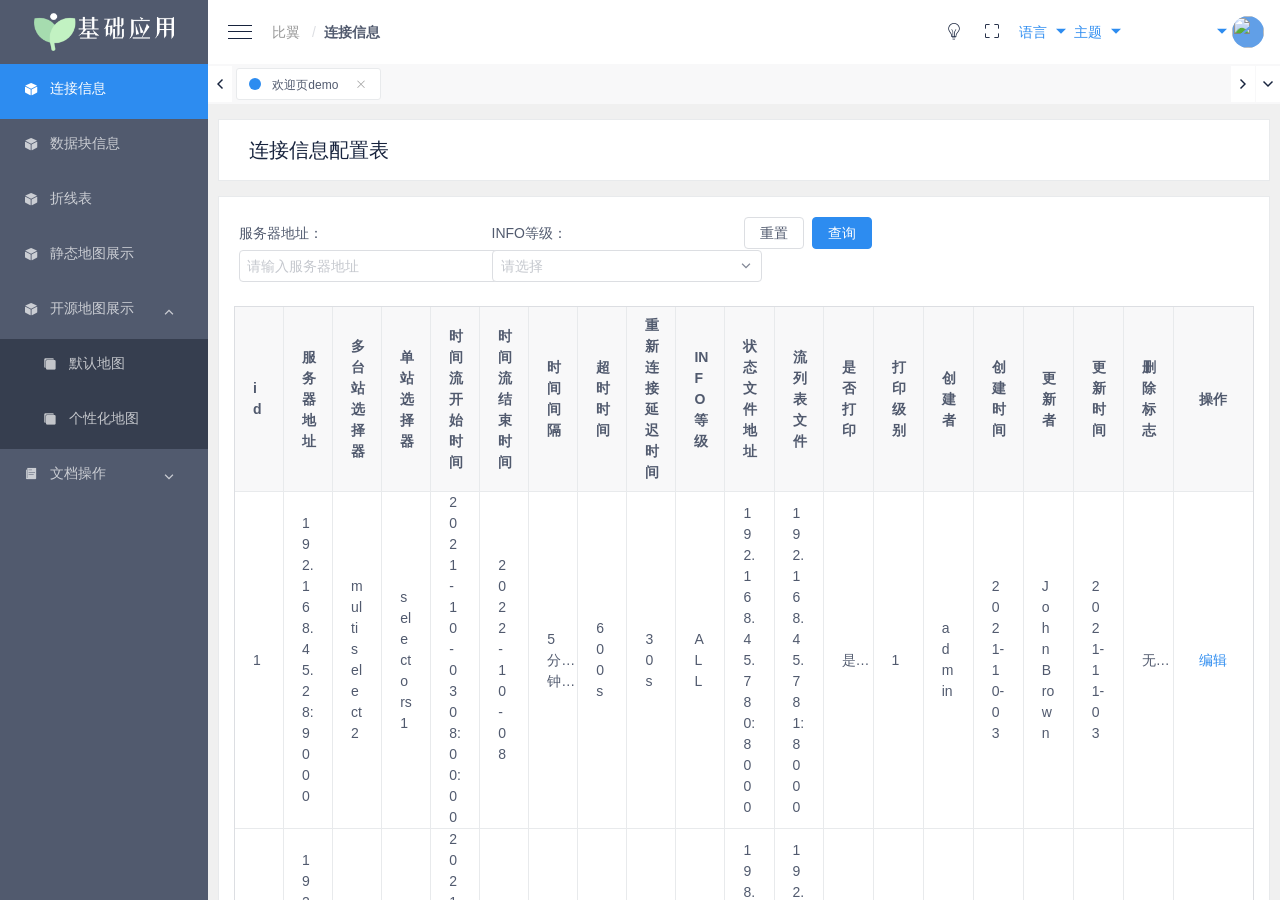
==== index.html @ 269a9dab "first data" ====
<!DOCTYPE html><html lang=en><head><meta charset=utf-8><meta http-equiv=X-UA-Compatible content="IE=edge"><meta name=viewport content="width=device-width,initial-scale=1"><link rel=icon href=/favicon.ico><title>比翼前端模板工程</title><link href=/css/chunk-0a819cb2.3a0e46ed.css rel=prefetch><link href=/css/chunk-11ceb040.f583944a.css rel=prefetch><link href=/css/chunk-21d5306e.aed75a42.css rel=prefetch><link href=/css/chunk-2cd360ec.f2139635.css rel=prefetch><link href=/css/chunk-33b52d5a.ece0cc48.css rel=prefetch><link href=/css/chunk-3b85aa30.82c11c02.css rel=prefetch><link href=/css/chunk-3f3e3835.767bb3c5.css rel=prefetch><link href=/css/chunk-426736fe.f81600a0.css rel=prefetch><link href=/css/chunk-475eb8d0.64a74ad3.css rel=prefetch><link href=/css/chunk-4a87d8a4.d0e65990.css rel=prefetch><link href=/css/chunk-4ddbb94a.140ee57d.css rel=prefetch><link href=/css/chunk-4de5cf44.0afd7499.css rel=prefetch><link href=/css/chunk-56ee7c5e.ea6facd3.css rel=prefetch><link href=/css/chunk-5be7c228.51468df6.css rel=prefetch><link href=/css/chunk-5cc9073e.5cdab575.css rel=prefetch><link href=/css/chunk-5cd06232.3f7716bb.css rel=prefetch><link href=/css/chunk-649bf546.658e9af0.css rel=prefetch><link href=/css/chunk-686a37be.f37f4359.css rel=prefetch><link href=/css/chunk-733e5c7a.aabdaeb0.css rel=prefetch><link href=/css/chunk-744b7817.3e490856.css rel=prefetch><link href=/css/chunk-7491a3be.2de5b314.css rel=prefetch><link href=/css/chunk-76fb0a8e.6741efa4.css rel=prefetch><link href=/css/chunk-76fedcc5.10a52c0f.css rel=prefetch><link href=/css/chunk-77142ce4.4968471c.css rel=prefetch><link href=/css/chunk-7e1fde31.5acc547c.css rel=prefetch><link href=/css/chunk-81762546.b64fc81a.css rel=prefetch><link href=/css/chunk-865bc36a.3567fb33.css rel=prefetch><link href=/css/chunk-995e01a8.71c57f89.css rel=prefetch><link href=/css/chunk-b83e9e4c.2ca22ffd.css rel=prefetch><link href=/css/chunk-cb74711e.ea546154.css rel=prefetch><link href=/css/chunk-cdf58b38.49ff6296.css rel=prefetch><link href=/css/chunk-ea4ea4b8.f81600a0.css rel=prefetch><link href=/css/chunk-f1afb5e0.d47428d1.css rel=prefetch><link href=/css/chunk-fd720fd6.446cf9c0.css rel=prefetch><link href=/js/chunk-0a819cb2.ea971762.js rel=prefetch><link href=/js/chunk-11ceb040.02e998f1.js rel=prefetch><link href=/js/chunk-19a3d9c5.cf2aa9c7.js rel=prefetch><link href=/js/chunk-21d5306e.9f97cfe4.js rel=prefetch><link href=/js/chunk-2cd360ec.cc9886be.js rel=prefetch><link href=/js/chunk-2d0a54f0.c98b94a5.js rel=prefetch><link href=/js/chunk-2d0abba0.ba02654c.js rel=prefetch><link href=/js/chunk-2d0abfbd.4ae2cdc9.js rel=prefetch><link href=/js/chunk-2d0aec8f.5057cba7.js rel=prefetch><link href=/js/chunk-2d0aed75.d5265ac6.js rel=prefetch><link href=/js/chunk-2d0b1e34.46bcae97.js rel=prefetch><link href=/js/chunk-2d0b5a08.78e944c9.js rel=prefetch><link href=/js/chunk-2d0ba556.b3a6e27a.js rel=prefetch><link href=/js/chunk-2d0bdf39.abdc4ee5.js rel=prefetch><link href=/js/chunk-2d0c13c8.7fa21c7e.js rel=prefetch><link href=/js/chunk-2d0c1eb0.23839095.js rel=prefetch><link href=/js/chunk-2d0cbf00.1c8ca4ef.js rel=prefetch><link href=/js/chunk-2d0d01d6.eab0cbb2.js rel=prefetch><link href=/js/chunk-2d0d03ca.d22ab758.js rel=prefetch><link href=/js/chunk-2d0d0589.c6d487e5.js rel=prefetch><link href=/js/chunk-2d0d0f2c.2cad1571.js rel=prefetch><link href=/js/chunk-2d0da943.4d742609.js rel=prefetch><link href=/js/chunk-2d0daef1.aaabbcfc.js rel=prefetch><link href=/js/chunk-2d0deb15.f0f29e5e.js rel=prefetch><link href=/js/chunk-2d0e629c.a5baa616.js rel=prefetch><link href=/js/chunk-2d20f599.5771edc3.js rel=prefetch><link href=/js/chunk-2d213755.d772dc8b.js rel=prefetch><link href=/js/chunk-2d216414.eaddb4d4.js rel=prefetch><link href=/js/chunk-2d216c31.6752acbb.js rel=prefetch><link href=/js/chunk-2d21a75b.973603ea.js rel=prefetch><link href=/js/chunk-2d21ab15.396fa928.js rel=prefetch><link href=/js/chunk-2d21d104.ea43d90c.js rel=prefetch><link href=/js/chunk-2d21da6e.c0262e5a.js rel=prefetch><link href=/js/chunk-2d222ccf.a93c5427.js rel=prefetch><link href=/js/chunk-2d229b67.e7d83e6f.js rel=prefetch><link href=/js/chunk-2d2304c4.dbb1dbc6.js rel=prefetch><link href=/js/chunk-33b52d5a.c4a3c434.js rel=prefetch><link href=/js/chunk-3b85aa30.9d1986d2.js rel=prefetch><link href=/js/chunk-3f3e3835.ee823e1a.js rel=prefetch><link href=/js/chunk-426736fe.f989482f.js rel=prefetch><link href=/js/chunk-475eb8d0.8a095dae.js rel=prefetch><link href=/js/chunk-4a87d8a4.b8c80a69.js rel=prefetch><link href=/js/chunk-4ddbb94a.25a926e6.js rel=prefetch><link href=/js/chunk-4de5cf44.b0b00700.js rel=prefetch><link href=/js/chunk-56ee7c5e.43e440a6.js rel=prefetch><link href=/js/chunk-5be7c228.7bcb86d3.js rel=prefetch><link href=/js/chunk-5c47d25a.7f838366.js rel=prefetch><link href=/js/chunk-5cc9073e.160a3606.js rel=prefetch><link href=/js/chunk-5cd06232.fd08eb5f.js rel=prefetch><link href=/js/chunk-649bf546.f61f736a.js rel=prefetch><link href=/js/chunk-686a37be.50ce282a.js rel=prefetch><link href=/js/chunk-733e5c7a.a7a4ed4a.js rel=prefetch><link href=/js/chunk-744b7817.7bd8b09e.js rel=prefetch><link href=/js/chunk-7491a3be.bbe3962a.js rel=prefetch><link href=/js/chunk-76fb0a8e.9e31b0b3.js rel=prefetch><link href=/js/chunk-76fedcc5.02820e6b.js rel=prefetch><link href=/js/chunk-77142ce4.87109e8e.js rel=prefetch><link href=/js/chunk-7e1fde31.8eabfc39.js rel=prefetch><link href=/js/chunk-81762546.0b347821.js rel=prefetch><link href=/js/chunk-865bc36a.81fac706.js rel=prefetch><link href=/js/chunk-995e01a8.35325a6e.js rel=prefetch><link href=/js/chunk-b83e9e4c.7ec13fb8.js rel=prefetch><link href=/js/chunk-becea1be.fd0ca764.js rel=prefetch><link href=/js/chunk-cb74711e.211aa1c1.js rel=prefetch><link href=/js/chunk-cdf58b38.3933b96e.js rel=prefetch><link href=/js/chunk-ea4ea4b8.4c6ac012.js rel=prefetch><link href=/js/chunk-f1afb5e0.9943caef.js rel=prefetch><link href=/js/chunk-fd720fd6.ac48344c.js rel=prefetch><link href=/css/app.c56f2c0c.css rel=preload as=style><link href=/css/chunk-vendors.e0faff4e.css rel=preload as=style><link href=/js/app.e7f307c0.js rel=preload as=script><link href=/js/chunk-vendors.e16ee8e7.js rel=preload as=script><link href=/css/chunk-vendors.e0faff4e.css rel=stylesheet><link href=/css/app.c56f2c0c.css rel=stylesheet></head><body><noscript><strong>We're sorry but biyi-framework-web doesn't work properly without JavaScript enabled. Please enable it to continue.</strong></noscript><div id=app></div><script src=./configs/config.js></script><script src=./configs/micro-service-config.js></script><script src=/js/chunk-vendors.e16ee8e7.js></script><script src=/js/app.e7f307c0.js></script></body></html>
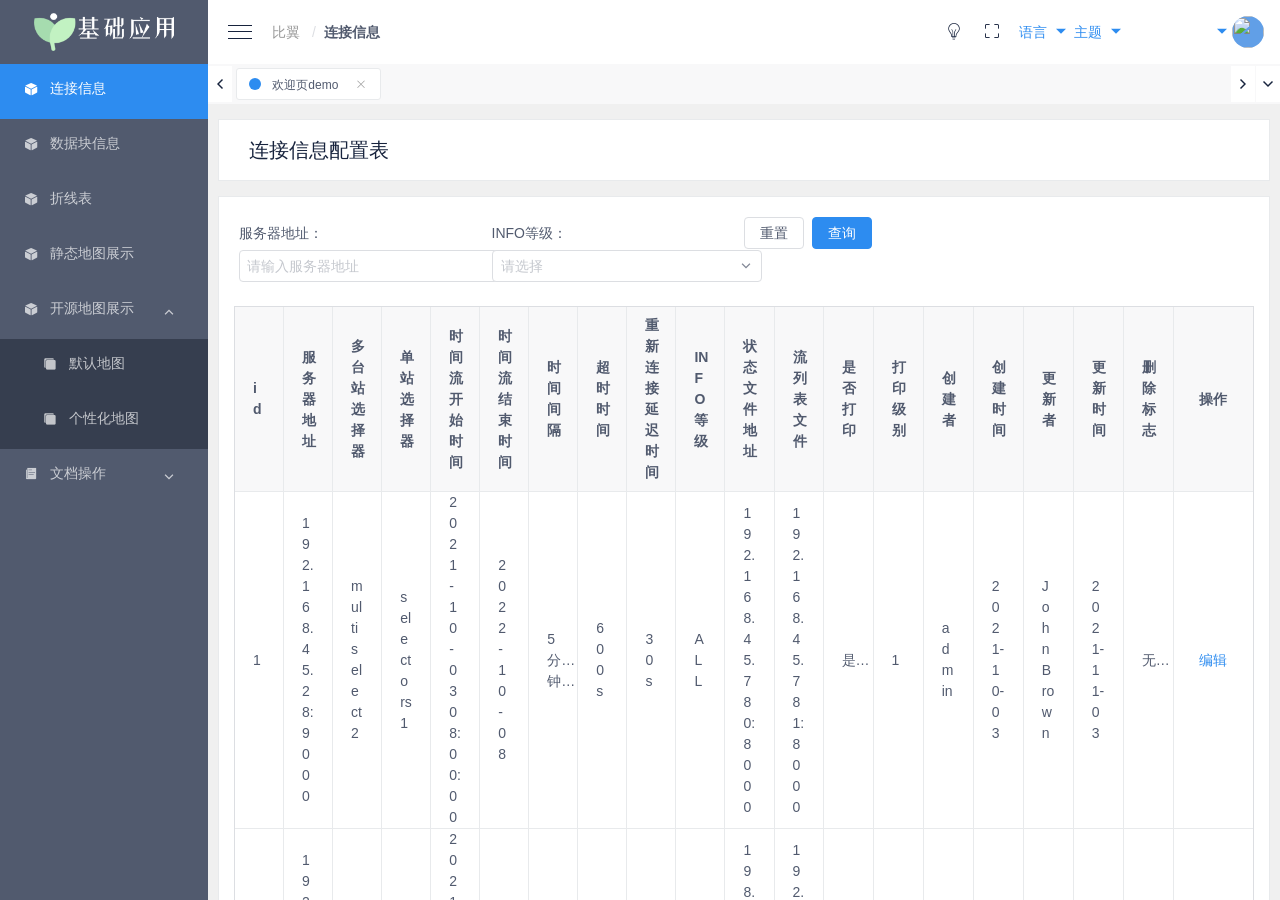
==== commit 3e0efba6: "change dist02" ====
--- a/index.html
+++ b/index.html
@@ -1 +1 @@
-<!DOCTYPE html><html lang=en><head><meta charset=utf-8><meta http-equiv=X-UA-Compatible content="IE=edge"><meta name=viewport content="width=device-width,initial-scale=1"><link rel=icon href=/favicon.ico><title>比翼前端模板工程</title><link href=/css/chunk-0a819cb2.3a0e46ed.css rel=prefetch><link href=/css/chunk-11ceb040.f583944a.css rel=prefetch><link href=/css/chunk-21d5306e.aed75a42.css rel=prefetch><link href=/css/chunk-2cd360ec.f2139635.css rel=prefetch><link href=/css/chunk-33b52d5a.ece0cc48.css rel=prefetch><link href=/css/chunk-3b85aa30.82c11c02.css rel=prefetch><link href=/css/chunk-3f3e3835.767bb3c5.css rel=prefetch><link href=/css/chunk-426736fe.f81600a0.css rel=prefetch><link href=/css/chunk-475eb8d0.64a74ad3.css rel=prefetch><link href=/css/chunk-4a87d8a4.d0e65990.css rel=prefetch><link href=/css/chunk-4ddbb94a.140ee57d.css rel=prefetch><link href=/css/chunk-4de5cf44.0afd7499.css rel=prefetch><link href=/css/chunk-56ee7c5e.ea6facd3.css rel=prefetch><link href=/css/chunk-5be7c228.51468df6.css rel=prefetch><link href=/css/chunk-5cc9073e.5cdab575.css rel=prefetch><link href=/css/chunk-5cd06232.3f7716bb.css rel=prefetch><link href=/css/chunk-649bf546.658e9af0.css rel=prefetch><link href=/css/chunk-686a37be.f37f4359.css rel=prefetch><link href=/css/chunk-733e5c7a.aabdaeb0.css rel=prefetch><link href=/css/chunk-744b7817.3e490856.css rel=prefetch><link href=/css/chunk-7491a3be.2de5b314.css rel=prefetch><link href=/css/chunk-76fb0a8e.6741efa4.css rel=prefetch><link href=/css/chunk-76fedcc5.10a52c0f.css rel=prefetch><link href=/css/chunk-77142ce4.4968471c.css rel=prefetch><link href=/css/chunk-7e1fde31.5acc547c.css rel=prefetch><link href=/css/chunk-81762546.b64fc81a.css rel=prefetch><link href=/css/chunk-865bc36a.3567fb33.css rel=prefetch><link href=/css/chunk-995e01a8.71c57f89.css rel=prefetch><link href=/css/chunk-b83e9e4c.2ca22ffd.css rel=prefetch><link href=/css/chunk-cb74711e.ea546154.css rel=prefetch><link href=/css/chunk-cdf58b38.49ff6296.css rel=prefetch><link href=/css/chunk-ea4ea4b8.f81600a0.css rel=prefetch><link href=/css/chunk-f1afb5e0.d47428d1.css rel=prefetch><link href=/css/chunk-fd720fd6.446cf9c0.css rel=prefetch><link href=/js/chunk-0a819cb2.ea971762.js rel=prefetch><link href=/js/chunk-11ceb040.02e998f1.js rel=prefetch><link href=/js/chunk-19a3d9c5.cf2aa9c7.js rel=prefetch><link href=/js/chunk-21d5306e.9f97cfe4.js rel=prefetch><link href=/js/chunk-2cd360ec.cc9886be.js rel=prefetch><link href=/js/chunk-2d0a54f0.c98b94a5.js rel=prefetch><link href=/js/chunk-2d0abba0.ba02654c.js rel=prefetch><link href=/js/chunk-2d0abfbd.4ae2cdc9.js rel=prefetch><link href=/js/chunk-2d0aec8f.5057cba7.js rel=prefetch><link href=/js/chunk-2d0aed75.d5265ac6.js rel=prefetch><link href=/js/chunk-2d0b1e34.46bcae97.js rel=prefetch><link href=/js/chunk-2d0b5a08.78e944c9.js rel=prefetch><link href=/js/chunk-2d0ba556.b3a6e27a.js rel=prefetch><link href=/js/chunk-2d0bdf39.abdc4ee5.js rel=prefetch><link href=/js/chunk-2d0c13c8.7fa21c7e.js rel=prefetch><link href=/js/chunk-2d0c1eb0.23839095.js rel=prefetch><link href=/js/chunk-2d0cbf00.1c8ca4ef.js rel=prefetch><link href=/js/chunk-2d0d01d6.eab0cbb2.js rel=prefetch><link href=/js/chunk-2d0d03ca.d22ab758.js rel=prefetch><link href=/js/chunk-2d0d0589.c6d487e5.js rel=prefetch><link href=/js/chunk-2d0d0f2c.2cad1571.js rel=prefetch><link href=/js/chunk-2d0da943.4d742609.js rel=prefetch><link href=/js/chunk-2d0daef1.aaabbcfc.js rel=prefetch><link href=/js/chunk-2d0deb15.f0f29e5e.js rel=prefetch><link href=/js/chunk-2d0e629c.a5baa616.js rel=prefetch><link href=/js/chunk-2d20f599.5771edc3.js rel=prefetch><link href=/js/chunk-2d213755.d772dc8b.js rel=prefetch><link href=/js/chunk-2d216414.eaddb4d4.js rel=prefetch><link href=/js/chunk-2d216c31.6752acbb.js rel=prefetch><link href=/js/chunk-2d21a75b.973603ea.js rel=prefetch><link href=/js/chunk-2d21ab15.396fa928.js rel=prefetch><link href=/js/chunk-2d21d104.ea43d90c.js rel=prefetch><link href=/js/chunk-2d21da6e.c0262e5a.js rel=prefetch><link href=/js/chunk-2d222ccf.a93c5427.js rel=prefetch><link href=/js/chunk-2d229b67.e7d83e6f.js rel=prefetch><link href=/js/chunk-2d2304c4.dbb1dbc6.js rel=prefetch><link href=/js/chunk-33b52d5a.c4a3c434.js rel=prefetch><link href=/js/chunk-3b85aa30.9d1986d2.js rel=prefetch><link href=/js/chunk-3f3e3835.ee823e1a.js rel=prefetch><link href=/js/chunk-426736fe.f989482f.js rel=prefetch><link href=/js/chunk-475eb8d0.8a095dae.js rel=prefetch><link href=/js/chunk-4a87d8a4.b8c80a69.js rel=prefetch><link href=/js/chunk-4ddbb94a.25a926e6.js rel=prefetch><link href=/js/chunk-4de5cf44.b0b00700.js rel=prefetch><link href=/js/chunk-56ee7c5e.43e440a6.js rel=prefetch><link href=/js/chunk-5be7c228.7bcb86d3.js rel=prefetch><link href=/js/chunk-5c47d25a.7f838366.js rel=prefetch><link href=/js/chunk-5cc9073e.160a3606.js rel=prefetch><link href=/js/chunk-5cd06232.fd08eb5f.js rel=prefetch><link href=/js/chunk-649bf546.f61f736a.js rel=prefetch><link href=/js/chunk-686a37be.50ce282a.js rel=prefetch><link href=/js/chunk-733e5c7a.a7a4ed4a.js rel=prefetch><link href=/js/chunk-744b7817.7bd8b09e.js rel=prefetch><link href=/js/chunk-7491a3be.bbe3962a.js rel=prefetch><link href=/js/chunk-76fb0a8e.9e31b0b3.js rel=prefetch><link href=/js/chunk-76fedcc5.02820e6b.js rel=prefetch><link href=/js/chunk-77142ce4.87109e8e.js rel=prefetch><link href=/js/chunk-7e1fde31.8eabfc39.js rel=prefetch><link href=/js/chunk-81762546.0b347821.js rel=prefetch><link href=/js/chunk-865bc36a.81fac706.js rel=prefetch><link href=/js/chunk-995e01a8.35325a6e.js rel=prefetch><link href=/js/chunk-b83e9e4c.7ec13fb8.js rel=prefetch><link href=/js/chunk-becea1be.fd0ca764.js rel=prefetch><link href=/js/chunk-cb74711e.211aa1c1.js rel=prefetch><link href=/js/chunk-cdf58b38.3933b96e.js rel=prefetch><link href=/js/chunk-ea4ea4b8.4c6ac012.js rel=prefetch><link href=/js/chunk-f1afb5e0.9943caef.js rel=prefetch><link href=/js/chunk-fd720fd6.ac48344c.js rel=prefetch><link href=/css/app.c56f2c0c.css rel=preload as=style><link href=/css/chunk-vendors.e0faff4e.css rel=preload as=style><link href=/js/app.e7f307c0.js rel=preload as=script><link href=/js/chunk-vendors.e16ee8e7.js rel=preload as=script><link href=/css/chunk-vendors.e0faff4e.css rel=stylesheet><link href=/css/app.c56f2c0c.css rel=stylesheet></head><body><noscript><strong>We're sorry but biyi-framework-web doesn't work properly without JavaScript enabled. Please enable it to continue.</strong></noscript><div id=app></div><script src=./configs/config.js></script><script src=./configs/micro-service-config.js></script><script src=/js/chunk-vendors.e16ee8e7.js></script><script src=/js/app.e7f307c0.js></script></body></html>+<!DOCTYPE html><html lang=en><head><meta charset=utf-8><meta http-equiv=X-UA-Compatible content="IE=edge"><meta name=viewport content="width=device-width,initial-scale=1"><link rel=icon href=favicon.ico><title>比翼前端模板工程</title><link href=css/chunk-0a819cb2.3a0e46ed.css rel=prefetch><link href=css/chunk-11ceb040.f583944a.css rel=prefetch><link href=css/chunk-21d5306e.aed75a42.css rel=prefetch><link href=css/chunk-2cd360ec.f2139635.css rel=prefetch><link href=css/chunk-33b52d5a.ece0cc48.css rel=prefetch><link href=css/chunk-3b85aa30.82c11c02.css rel=prefetch><link href=css/chunk-3f3e3835.767bb3c5.css rel=prefetch><link href=css/chunk-426736fe.f81600a0.css rel=prefetch><link href=css/chunk-475eb8d0.64a74ad3.css rel=prefetch><link href=css/chunk-4a87d8a4.d0e65990.css rel=prefetch><link href=css/chunk-4ddbb94a.140ee57d.css rel=prefetch><link href=css/chunk-4de5cf44.0afd7499.css rel=prefetch><link href=css/chunk-56ee7c5e.ea6facd3.css rel=prefetch><link href=css/chunk-5be7c228.51468df6.css rel=prefetch><link href=css/chunk-5cc9073e.5cdab575.css rel=prefetch><link href=css/chunk-5cd06232.3f7716bb.css rel=prefetch><link href=css/chunk-649bf546.e8882181.css rel=prefetch><link href=css/chunk-686a37be.2097ad3e.css rel=prefetch><link href=css/chunk-733e5c7a.c9a11147.css rel=prefetch><link href=css/chunk-744b7817.3e490856.css rel=prefetch><link href=css/chunk-7491a3be.2de5b314.css rel=prefetch><link href=css/chunk-76fb0a8e.6741efa4.css rel=prefetch><link href=css/chunk-76fedcc5.10a52c0f.css rel=prefetch><link href=css/chunk-77142ce4.8a3823b0.css rel=prefetch><link href=css/chunk-7e1fde31.5acc547c.css rel=prefetch><link href=css/chunk-81762546.b64fc81a.css rel=prefetch><link href=css/chunk-865bc36a.3567fb33.css rel=prefetch><link href=css/chunk-995e01a8.71c57f89.css rel=prefetch><link href=css/chunk-b83e9e4c.2ca22ffd.css rel=prefetch><link href=css/chunk-cb74711e.ea546154.css rel=prefetch><link href=css/chunk-cdf58b38.49ff6296.css rel=prefetch><link href=css/chunk-ea4ea4b8.f81600a0.css rel=prefetch><link href=css/chunk-f1afb5e0.d47428d1.css rel=prefetch><link href=css/chunk-fd720fd6.446cf9c0.css rel=prefetch><link href=js/chunk-0a819cb2.bf851749.js rel=prefetch><link href=js/chunk-11ceb040.42965115.js rel=prefetch><link href=js/chunk-19a3d9c5.cf2aa9c7.js rel=prefetch><link href=js/chunk-21d5306e.7ebdf8b5.js rel=prefetch><link href=js/chunk-2cd360ec.d4deeab1.js rel=prefetch><link href=js/chunk-2d0a54f0.c98b94a5.js rel=prefetch><link href=js/chunk-2d0abba0.ba02654c.js rel=prefetch><link href=js/chunk-2d0abfbd.4ae2cdc9.js rel=prefetch><link href=js/chunk-2d0aec8f.5057cba7.js rel=prefetch><link href=js/chunk-2d0aed75.d5265ac6.js rel=prefetch><link href=js/chunk-2d0b1e34.46bcae97.js rel=prefetch><link href=js/chunk-2d0b5a08.78e944c9.js rel=prefetch><link href=js/chunk-2d0ba556.9613ee54.js rel=prefetch><link href=js/chunk-2d0bdf39.dbeb697e.js rel=prefetch><link href=js/chunk-2d0c13c8.932f45af.js rel=prefetch><link href=js/chunk-2d0c1eb0.984de6ed.js rel=prefetch><link href=js/chunk-2d0cbf00.1c8ca4ef.js rel=prefetch><link href=js/chunk-2d0d01d6.eab0cbb2.js rel=prefetch><link href=js/chunk-2d0d03ca.d22ab758.js rel=prefetch><link href=js/chunk-2d0d0589.c6d487e5.js rel=prefetch><link href=js/chunk-2d0d0f2c.2cad1571.js rel=prefetch><link href=js/chunk-2d0da943.a327cfcd.js rel=prefetch><link href=js/chunk-2d0daef1.aaabbcfc.js rel=prefetch><link href=js/chunk-2d0deb15.f0f29e5e.js rel=prefetch><link href=js/chunk-2d0e629c.a5baa616.js rel=prefetch><link href=js/chunk-2d20f599.5771edc3.js rel=prefetch><link href=js/chunk-2d213755.d772dc8b.js rel=prefetch><link href=js/chunk-2d216414.eaddb4d4.js rel=prefetch><link href=js/chunk-2d216c31.6752acbb.js rel=prefetch><link href=js/chunk-2d21a75b.973603ea.js rel=prefetch><link href=js/chunk-2d21ab15.54437f59.js rel=prefetch><link href=js/chunk-2d21d104.ea43d90c.js rel=prefetch><link href=js/chunk-2d21da6e.c0262e5a.js rel=prefetch><link href=js/chunk-2d222ccf.a93c5427.js rel=prefetch><link href=js/chunk-2d229b67.ece47f06.js rel=prefetch><link href=js/chunk-2d2304c4.dbb1dbc6.js rel=prefetch><link href=js/chunk-33b52d5a.59e0eee0.js rel=prefetch><link href=js/chunk-3b85aa30.92f058af.js rel=prefetch><link href=js/chunk-3f3e3835.16f927d9.js rel=prefetch><link href=js/chunk-426736fe.3f1b8eeb.js rel=prefetch><link href=js/chunk-475eb8d0.f5a2dcc0.js rel=prefetch><link href=js/chunk-4a87d8a4.95671846.js rel=prefetch><link href=js/chunk-4ddbb94a.38eae548.js rel=prefetch><link href=js/chunk-4de5cf44.e74ffc9b.js rel=prefetch><link href=js/chunk-56ee7c5e.da1c3de3.js rel=prefetch><link href=js/chunk-5be7c228.4902e228.js rel=prefetch><link href=js/chunk-5c47d25a.49b6a03c.js rel=prefetch><link href=js/chunk-5cc9073e.fd76f2c8.js rel=prefetch><link href=js/chunk-5cd06232.c48c9541.js rel=prefetch><link href=js/chunk-649bf546.33ca9de1.js rel=prefetch><link href=js/chunk-686a37be.359b14e1.js rel=prefetch><link href=js/chunk-733e5c7a.76cacdf2.js rel=prefetch><link href=js/chunk-744b7817.7bd8b09e.js rel=prefetch><link href=js/chunk-7491a3be.bbe3962a.js rel=prefetch><link href=js/chunk-76fb0a8e.24b364f2.js rel=prefetch><link href=js/chunk-76fedcc5.02820e6b.js rel=prefetch><link href=js/chunk-77142ce4.87109e8e.js rel=prefetch><link href=js/chunk-7e1fde31.68847a3e.js rel=prefetch><link href=js/chunk-81762546.570d585a.js rel=prefetch><link href=js/chunk-865bc36a.d41f5327.js rel=prefetch><link href=js/chunk-995e01a8.dba35631.js rel=prefetch><link href=js/chunk-b83e9e4c.9df75316.js rel=prefetch><link href=js/chunk-becea1be.28fb4a72.js rel=prefetch><link href=js/chunk-cb74711e.4b0732a8.js rel=prefetch><link href=js/chunk-cdf58b38.869c6eba.js rel=prefetch><link href=js/chunk-ea4ea4b8.2afdbe8b.js rel=prefetch><link href=js/chunk-f1afb5e0.d716f7a3.js rel=prefetch><link href=js/chunk-fd720fd6.b4996e47.js rel=prefetch><link href=css/app.c56f2c0c.css rel=preload as=style><link href=css/chunk-vendors.e0faff4e.css rel=preload as=style><link href=js/app.cb705cef.js rel=preload as=script><link href=js/chunk-vendors.ad1a91d7.js rel=preload as=script><link href=css/chunk-vendors.e0faff4e.css rel=stylesheet><link href=css/app.c56f2c0c.css rel=stylesheet></head><body><noscript><strong>We're sorry but biyi-framework-web doesn't work properly without JavaScript enabled. Please enable it to continue.</strong></noscript><div id=app></div><script src=./configs/config.js></script><script src=./configs/micro-service-config.js></script><script src=js/chunk-vendors.ad1a91d7.js></script><script src=js/app.cb705cef.js></script></body></html>
